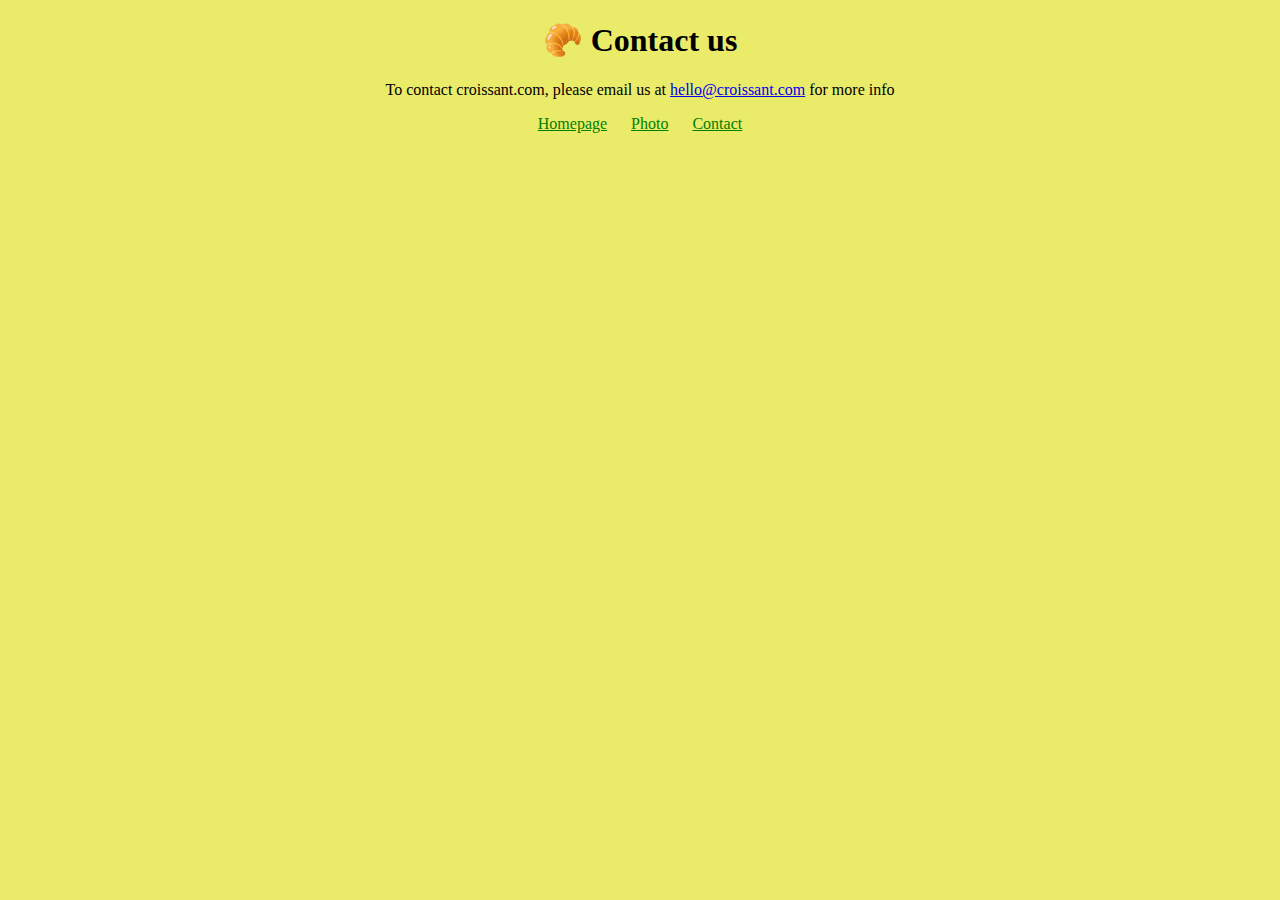
==== contact.html @ cae3fcaa "Initial HTML and CSS" ====
<!DOCTYPE html>
<html lang="en">
  <head>
    <meta charset="UTF-8" />
    <meta name="viewport" content="width=device-width, initial-scale=1.0" />
    <link rel="stylesheet" href="css/style.css" />
    <title>Contact</title>
  </head>
  <body>
    <h1>🥐 Contact us</h1>
    <p>
      To contact croissant.com, please email us at
      <a href="mailto:hello@croissant.com">hello@croissant.com</a> for more info
    </p>
    <footer>
      <a href="index.html">Homepage</a>
      <a href="photo.html">Photo</a>
      <a href="contact.html">Contact</a>
    </footer>
  </body>
</html>
---- css/style.css ----
body {
  background: rgba(223, 223, 16, 0.623);
}
h1,
p {
  text-align: center;
}

footer {
  text-align: center;
}

footer a {
  margin: 0 10px;
  color: green;
}

.croissant-photo {
  max-width: 90%;
  border-radius: 10px;
  display: block;
  margin: 30px auto;
}
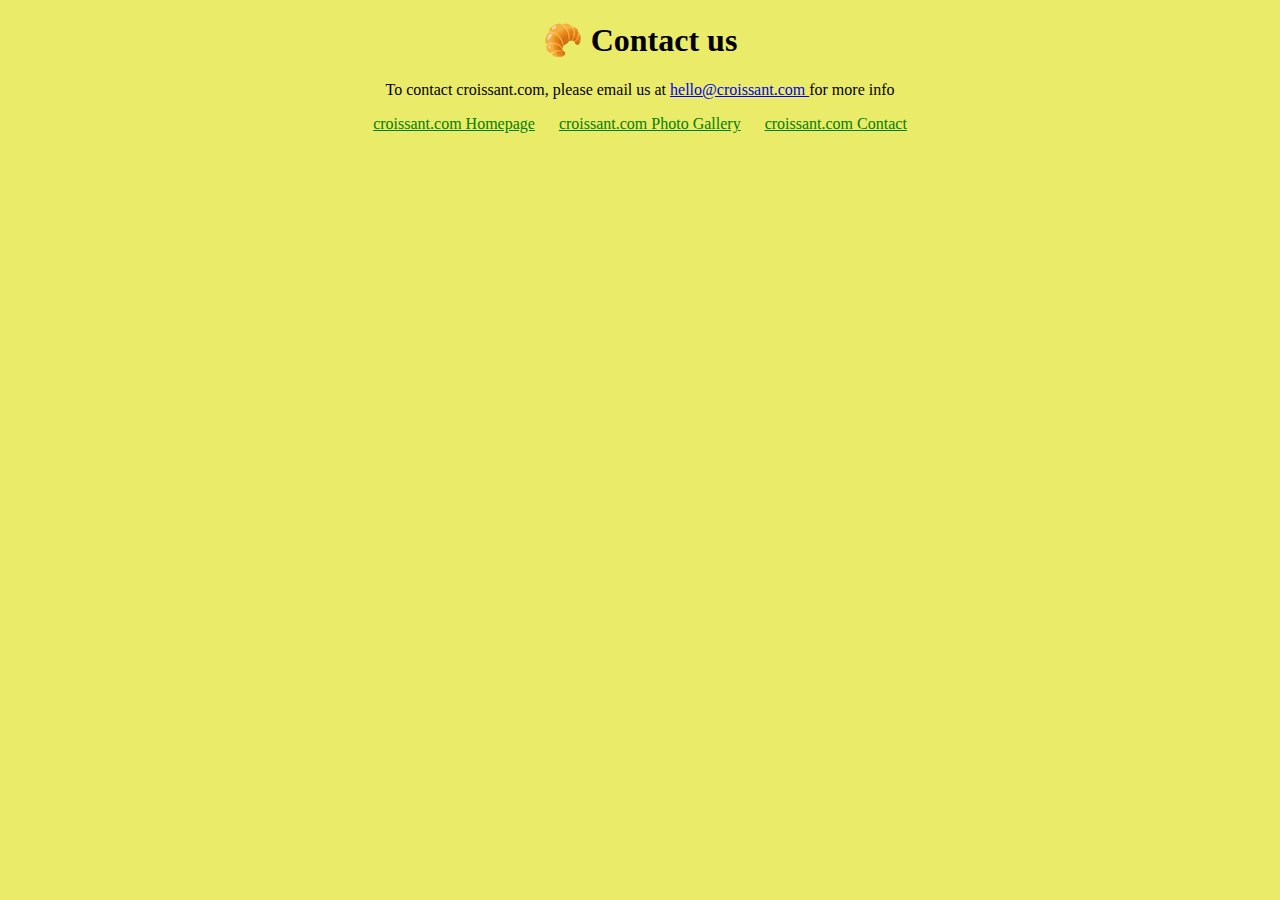
==== commit 16e153b2: "SEO friendly" ====
--- a/contact.html
+++ b/contact.html
@@ -4,18 +4,27 @@
     <meta charset="UTF-8" />
     <meta name="viewport" content="width=device-width, initial-scale=1.0" />
     <link rel="stylesheet" href="css/style.css" />
-    <title>Contact</title>
+    <title>Contact - croissant.com</title>
   </head>
   <body>
     <h1>🥐 Contact us</h1>
     <p>
       To contact croissant.com, please email us at
-      <a href="mailto:hello@croissant.com">hello@croissant.com</a> for more info
+      <a href="mailto:hello@croissant.com" title="croissant.com email"
+        >hello@croissant.com
+      </a>
+      for more info
     </p>
     <footer>
-      <a href="index.html">Homepage</a>
-      <a href="photo.html">Photo</a>
-      <a href="contact.html">Contact</a>
+      <a href="index.html" title="croissant.com homepage"
+        >croissant.com Homepage</a
+      >
+      <a href="photo.html" title="Photo page of croissant"
+        >croissant.com Photo Gallery</a
+      >
+      <a href="contact.html" title="croissant.com Contant page"
+        >croissant.com Contact</a
+      >
     </footer>
   </body>
 </html>
